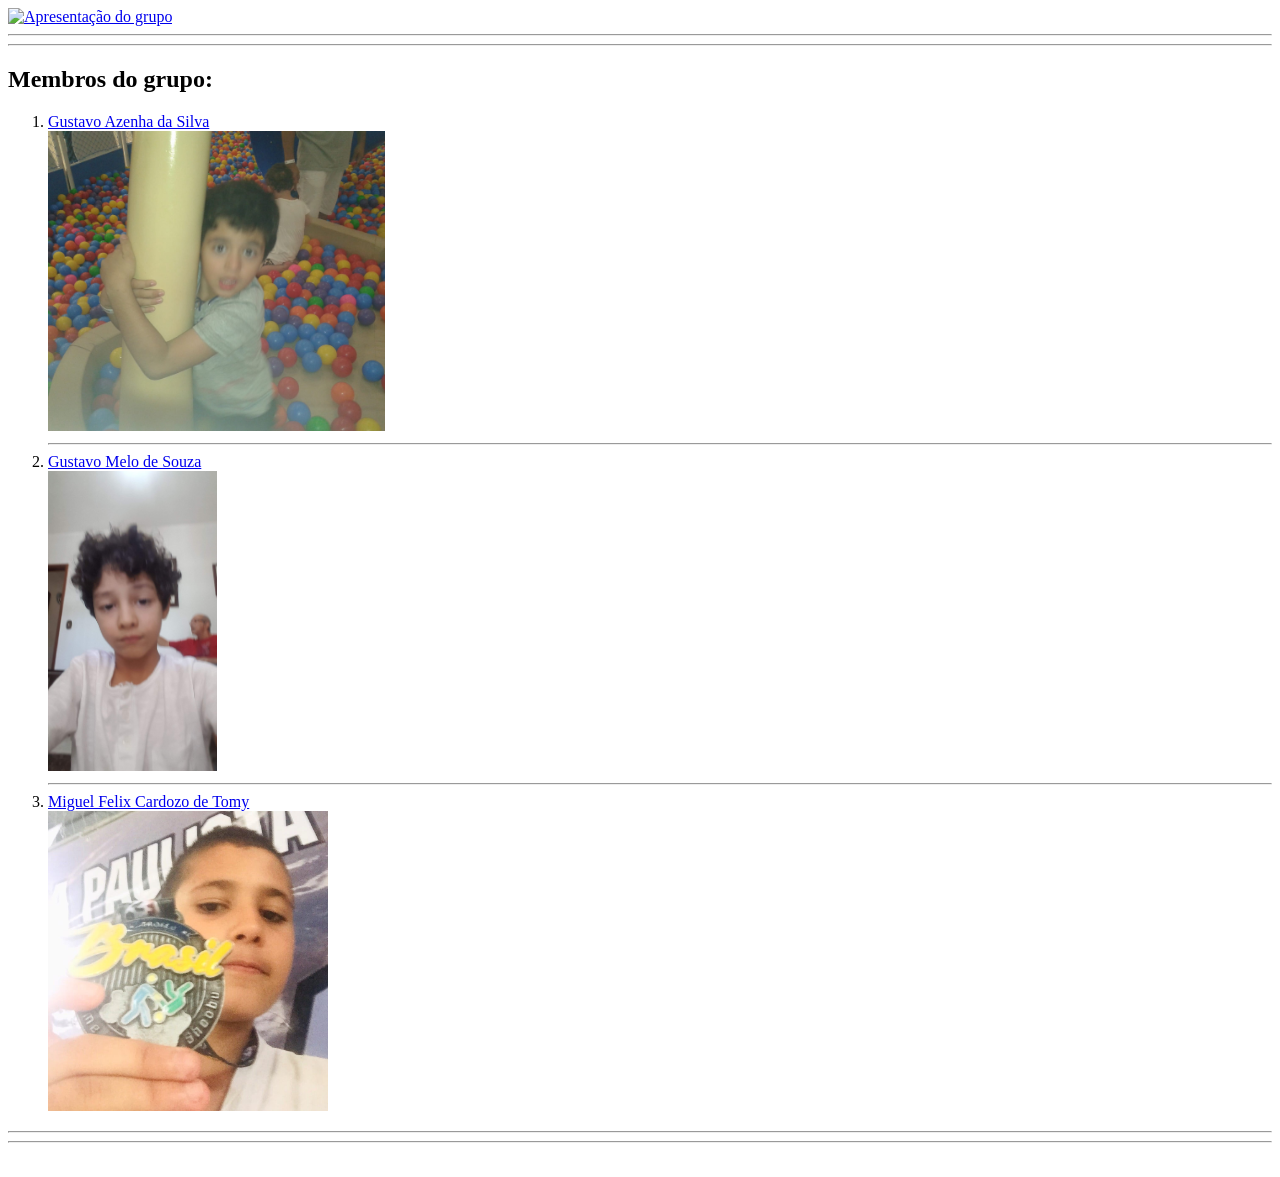
==== index.html @ ef863e6e "adicionando a pagina base na main" ====
<!DOCTYPE html>
<html lang="pt-br">
<head>
    <meta charset="UTF-8">
    <meta name="viewport" content="width=device-width, initial-scale=1.0">
    <title>Apresentação</title>
    <link href="[data-uri]" rel="icon" type="image/x-icon">
</head>
<body>
    <header>
        <a href="https://cooltext.com" target="_blank"><img src="https://images.cooltext.com/5758173.png" width="758" height="87" alt="Apresentação do grupo" /></a>
<br />
    </header>
    <hr>
    
    <hr>

    <h2>Membros do grupo: </h2>

    <ol>
        <li><a href="Azenha.html">Gustavo Azenha da Silva</a></li>
        <img src="/assets/EuLittle.jpeg" alt="Gustavo Silva" height="300">
        <hr>
        <li><a href="Souza.html">Gustavo Melo de Souza</a></li>
        <img src="/assets/PequenoSouza.jpeg" alt="Gustavo Melo" height="300">
        <hr>
        <li><a href="MiguelFelix.html">Miguel Felix Cardozo de Tomy</a></li>
        <img src="/assets/Felix2.jpeg" alt="Miguel Tomy" height="300">
    </ol>

    <hr>
    <hr>

    
<br/>
</body>
</html>
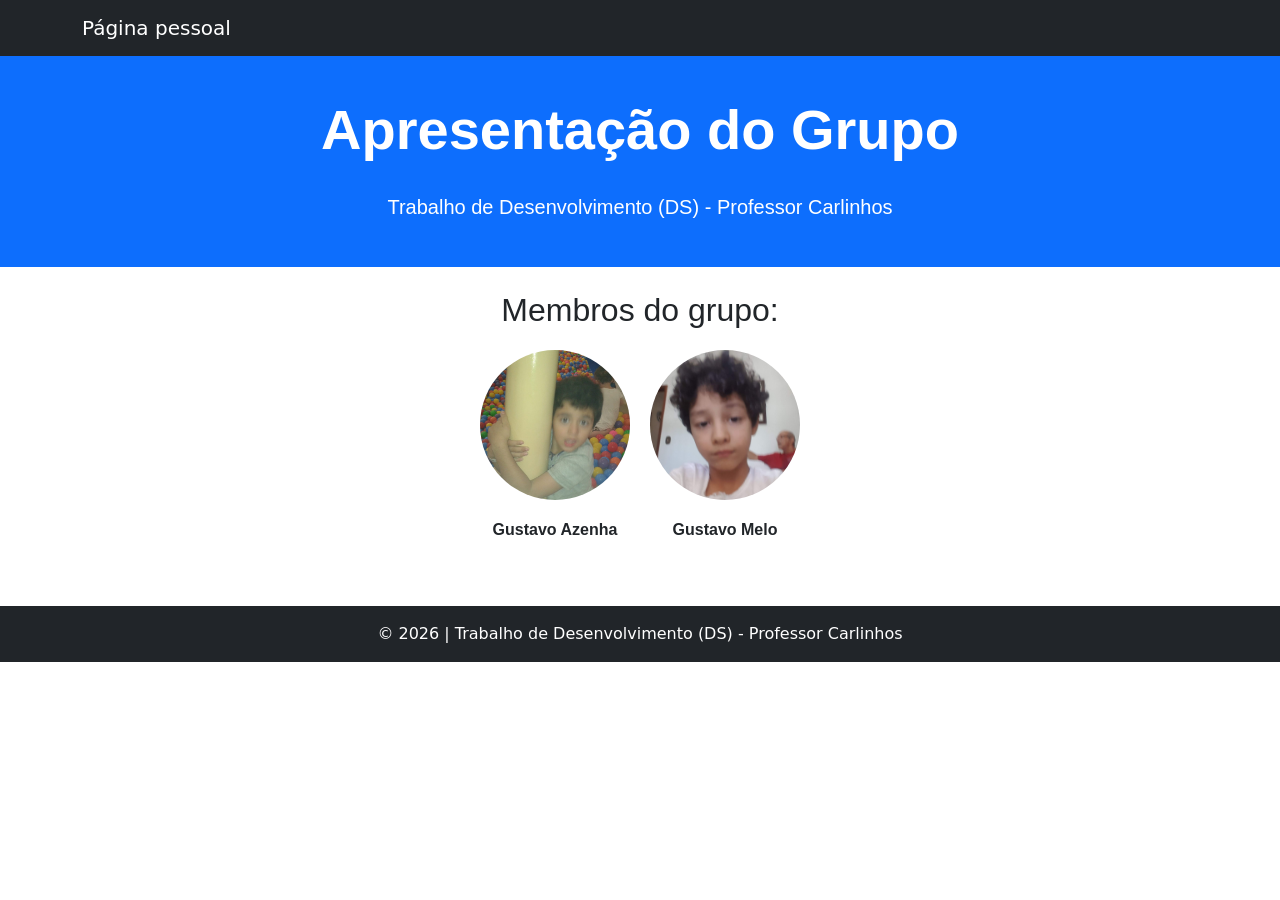
==== commit c7bfeee1: "primeiro commit" ====
--- a/index.html
+++ b/index.html
@@ -5,33 +5,49 @@
     <meta name="viewport" content="width=device-width, initial-scale=1.0">
     <title>Apresentação</title>
     <link href="[data-uri]" rel="icon" type="image/x-icon">
+    <link rel="stylesheet" href="style.css">
+    <link rel="stylesheet"
+ href="https://cdn.jsdelivr.net/npm/bootstrap@5.3.3/dist/css/bootstrap.min.css">
 </head>
 <body>
-    <header>
-        <a href="https://cooltext.com" target="_blank"><img src="https://images.cooltext.com/5758173.png" width="758" height="87" alt="Apresentação do grupo" /></a>
-<br />
+
+    <nav class="navbar bg-dark navbar-dark">
+ <div class="container">
+ <a class="navbar-brand" href="#">Página pessoal</a>
+ </div>
+</nav>
+    <header class="bg-primary text-white text-center p-3">
+        <br>
+        <h1 class="display-4 fw-bold">Apresentação do Grupo</h1>
+        <br>
+        <h3 class="lead">Trabalho de Desenvolvimento (DS) - Professor Carlinhos</h3>
+    <br />
     </header>
-    <hr>
-    
-    <hr>
+
+    <br>
 
     <h2>Membros do grupo: </h2>
 
-    <ol>
-        <li><a href="Azenha.html">Gustavo Azenha da Silva</a></li>
-        <img src="/assets/EuLittle.jpeg" alt="Gustavo Silva" height="300">
-        <hr>
-        <li><a href="Souza.html">Gustavo Melo de Souza</a></li>
-        <img src="/assets/PequenoSouza.jpeg" alt="Gustavo Melo" height="300">
-        <hr>
-        <li><a href="MiguelFelix.html">Miguel Felix Cardozo de Tomy</a></li>
-        <img src="/assets/Felix2.jpeg" alt="Miguel Tomy" height="300">
-    </ol>
+    <div class="membros">
+        <div class="foto">
+        <a id="GA" href="/Azenha.html"><img src="/assets/EuLittle.jpeg" alt="Gustavo Silva"></a>
+        <p>Gustavo Azenha</p>
+        </div>
 
-    <hr>
-    <hr>
+        <div class="foto">
+        <a id="GS" href="/Souza.html"><img src="/assets/PequenoSouza.jpeg" alt="Gustavo Melo"></a>
+        <p>Gustavo Melo</p>
+        </div>
+    </div>
+    <br>
+    <br>
 
-    
-<br/>
+<footer class="bg-dark text-white text-center p-3"> &copy; 2026 | Trabalho de Desenvolvimento (DS) - Professor Carlinhos
+</footer>
+
+
+    <script src="https://cdn.jsdelivr.net/npm/bootstrap@5.3.3/dist/js/bootstrap.bundle.min.js">
+ </script>
+  
 </body>
 </html>
--- a/style.css
+++ b/style.css
@@ -0,0 +1,73 @@
+/* textos */
+
+h1{
+    font-family: Arial, Helvetica, sans-serif;
+    text-align: center;
+}
+
+h3{
+    font-family: Arial, Helvetica, sans-serif;
+    font-size: small;
+    text-align: center;
+}
+
+
+h2 {
+    text-align: center;
+    font-family: 'Arial', sans-serif;
+    font-size: 28px;
+}
+
+p{
+    font-family: Arial, Helvetica, sans-serif;
+}
+
+
+
+/* links */
+
+button{
+    background-color: white;
+    border: none;
+    border-color: white;
+    cursor: pointer;
+}
+
+/* membros */
+
+.membros{
+    display: flex;
+    justify-content: center;
+    align-items: center;
+    gap: 20px;
+    margin-top: 20px;
+}
+
+.foto{
+    display: flex;
+    flex-direction: column;
+    align-items: center;
+}
+
+.foto img{
+    width: 150px;
+    height: 150px;
+    border-radius: 50%;
+    object-fit: cover;
+    margin-bottom: 10px;
+}
+
+.foto p{
+    font-size: 16px;
+    font-weight: bold;
+    text-align: center;
+    margin-top: 8px;
+}
+
+
+/* footer */
+
+footer{
+    position:relative;
+    bottom: 0;
+}
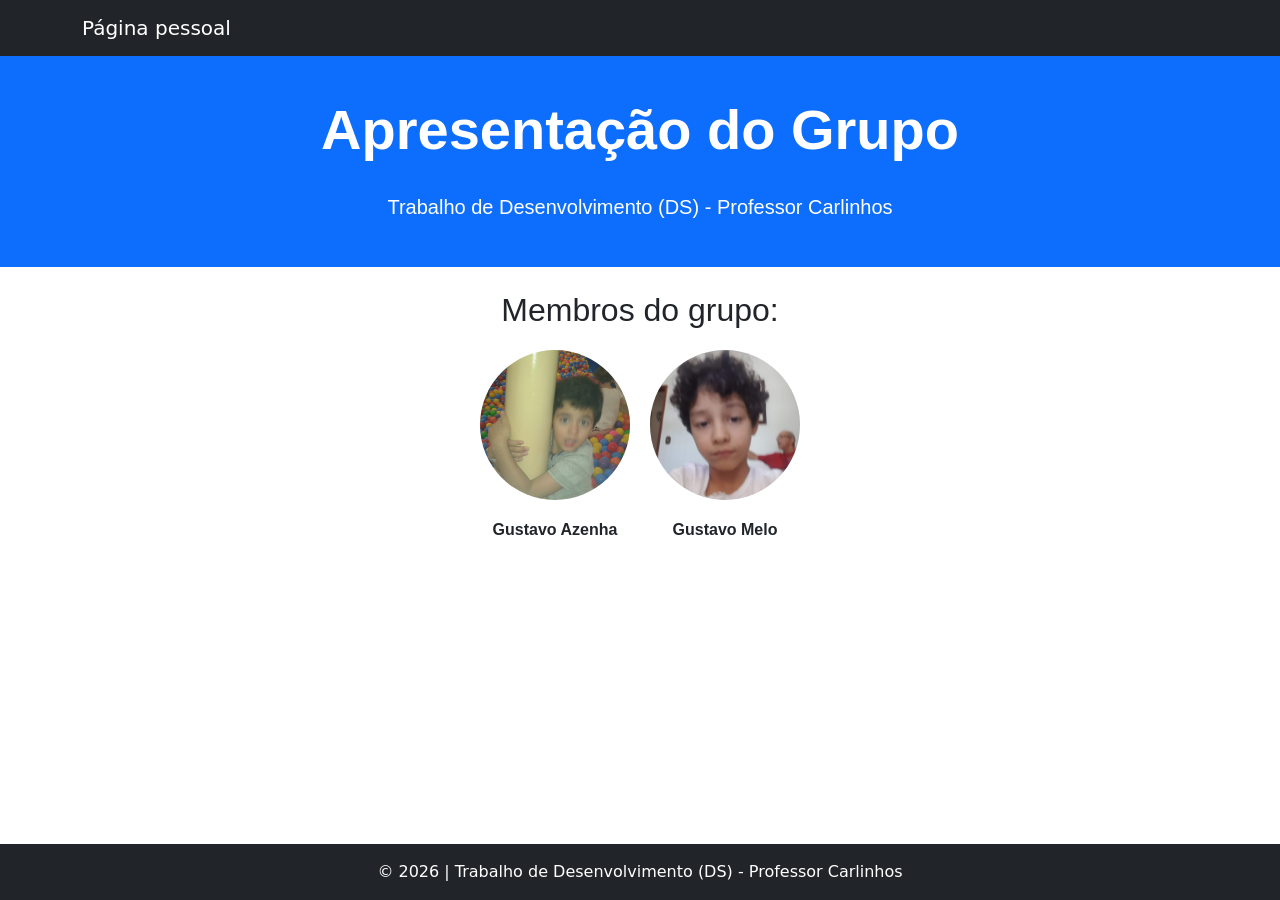
==== commit 516cf532: "Add files via upload Estiliza a página do Souza no padrão da Azenha, corrige o footer da index e adi" ====
--- a/index.html
+++ b/index.html
@@ -1,53 +1,53 @@
-<!DOCTYPE html>
-<html lang="pt-br">
-<head>
-    <meta charset="UTF-8">
-    <meta name="viewport" content="width=device-width, initial-scale=1.0">
-    <title>Apresentação</title>
-    <link href="[data-uri]" rel="icon" type="image/x-icon">
-    <link rel="stylesheet" href="style.css">
-    <link rel="stylesheet"
- href="https://cdn.jsdelivr.net/npm/bootstrap@5.3.3/dist/css/bootstrap.min.css">
-</head>
-<body>
-
-    <nav class="navbar bg-dark navbar-dark">
- <div class="container">
- <a class="navbar-brand" href="#">Página pessoal</a>
- </div>
-</nav>
-    <header class="bg-primary text-white text-center p-3">
-        <br>
-        <h1 class="display-4 fw-bold">Apresentação do Grupo</h1>
-        <br>
-        <h3 class="lead">Trabalho de Desenvolvimento (DS) - Professor Carlinhos</h3>
-    <br />
-    </header>
-
-    <br>
-
-    <h2>Membros do grupo: </h2>
-
-    <div class="membros">
-        <div class="foto">
-        <a id="GA" href="/Azenha.html"><img src="/assets/EuLittle.jpeg" alt="Gustavo Silva"></a>
-        <p>Gustavo Azenha</p>
-        </div>
-
-        <div class="foto">
-        <a id="GS" href="/Souza.html"><img src="/assets/PequenoSouza.jpeg" alt="Gustavo Melo"></a>
-        <p>Gustavo Melo</p>
-        </div>
-    </div>
-    <br>
-    <br>
-
-<footer class="bg-dark text-white text-center p-3"> &copy; 2026 | Trabalho de Desenvolvimento (DS) - Professor Carlinhos
-</footer>
-
-
-    <script src="https://cdn.jsdelivr.net/npm/bootstrap@5.3.3/dist/js/bootstrap.bundle.min.js">
- </script>
-  
-</body>
+<!DOCTYPE html>
+<html lang="pt-br">
+<head>
+    <meta charset="UTF-8">
+    <meta name="viewport" content="width=device-width, initial-scale=1.0">
+    <title>Apresentação</title>
+    <link href="[data-uri]" rel="icon" type="image/x-icon">
+    <link rel="stylesheet" href="style.css">
+    <link rel="stylesheet"
+ href="https://cdn.jsdelivr.net/npm/bootstrap@5.3.3/dist/css/bootstrap.min.css">
+</head>
+<body>
+
+    <nav class="navbar bg-dark navbar-dark">
+ <div class="container">
+ <a class="navbar-brand" href="#">Página pessoal</a>
+ </div>
+</nav>
+    <header class="bg-primary text-white text-center p-3">
+        <br>
+        <h1 class="display-4 fw-bold">Apresentação do Grupo</h1>
+        <br>
+        <h3 class="lead">Trabalho de Desenvolvimento (DS) - Professor Carlinhos</h3>
+    <br />
+    </header>
+
+    <br>
+
+    <h2>Membros do grupo: </h2>
+
+    <div class="membros">
+        <div class="foto">
+        <a id="GA" href="/Azenha.html"><img src="/assets/EuLittle.jpeg" alt="Gustavo Silva"></a>
+        <p>Gustavo Azenha</p>
+        </div>
+
+        <div class="foto">
+        <a id="GS" href="/Souza.html"><img src="/assets/PequenoSouza.jpeg" alt="Gustavo Melo"></a>
+        <p>Gustavo Melo</p>
+        </div>
+    </div>
+    <br>
+    <br>
+
+<footer class="bg-dark text-white text-center p-3"> &copy; 2026 | Trabalho de Desenvolvimento (DS) - Professor Carlinhos
+</footer>
+
+
+    <script src="https://cdn.jsdelivr.net/npm/bootstrap@5.3.3/dist/js/bootstrap.bundle.min.js">
+ </script>
+  
+</body>
 </html>
--- a/style.css
+++ b/style.css
@@ -1,73 +1,219 @@
-/* textos */
-
-h1{
-    font-family: Arial, Helvetica, sans-serif;
-    text-align: center;
-}
-
-h3{
-    font-family: Arial, Helvetica, sans-serif;
-    font-size: small;
-    text-align: center;
-}
-
-
-h2 {
-    text-align: center;
-    font-family: 'Arial', sans-serif;
-    font-size: 28px;
-}
-
-p{
-    font-family: Arial, Helvetica, sans-serif;
-}
-
-
-
-/* links */
-
-button{
-    background-color: white;
-    border: none;
-    border-color: white;
-    cursor: pointer;
-}
-
-/* membros */
-
-.membros{
-    display: flex;
-    justify-content: center;
-    align-items: center;
-    gap: 20px;
-    margin-top: 20px;
-}
-
-.foto{
-    display: flex;
-    flex-direction: column;
-    align-items: center;
-}
-
-.foto img{
-    width: 150px;
-    height: 150px;
-    border-radius: 50%;
-    object-fit: cover;
-    margin-bottom: 10px;
-}
-
-.foto p{
-    font-size: 16px;
-    font-weight: bold;
-    text-align: center;
-    margin-top: 8px;
-}
-
-
-/* footer */
-
-footer{
-    position:relative;
-    bottom: 0;
+/* textos */
+
+h1{
+    font-family: Arial, Helvetica, sans-serif;
+    text-align: center;
+}
+
+h3{
+    font-family: Arial, Helvetica, sans-serif;
+    font-size: small;
+    text-align: center;
+}
+
+
+h2 {
+    text-align: center;
+    font-family: 'Arial', sans-serif;
+    font-size: 28px;
+}
+
+p{
+    font-family: Arial, Helvetica, sans-serif;
+}
+
+
+
+/* links */
+
+button{
+    background-color: white;
+    border: none;
+    border-color: white;
+    cursor: pointer;
+}
+
+/* membros */
+
+.membros{
+    display: flex;
+    justify-content: center;
+    align-items: center;
+    gap: 20px;
+    margin-top: 20px;
+}
+
+.foto{
+    display: flex;
+    flex-direction: column;
+    align-items: center;
+}
+
+.foto img{
+    width: 150px;
+    height: 150px;
+    border-radius: 50%;
+    object-fit: cover;
+    margin-bottom: 10px;
+}
+
+.foto p{
+    font-size: 16px;
+    font-weight: bold;
+    text-align: center;
+    margin-top: 8px;
+}
+
+
+/* footer */
+
+/* footer sempre no fim da página (só vale no index, que é o único com footer) */
+body:has(> footer){
+    position: relative;
+    min-height: 100vh;
+    box-sizing: border-box;
+    padding-bottom: 5rem; /* espaço pro footer não cobrir o conteúdo */
+}
+
+footer{
+    position: absolute;
+    bottom: 0;
+    left: 0;
+    width: 100%;
+}
+
+/* ===== Página do Souza (Souza.html, <body class="souza">) ===== */
+/* Tudo começa com .souza para não afetar o index.html */
+
+.souza *, .souza *::before, .souza *::after{
+    box-sizing: border-box;
+}
+
+body.souza{
+    margin: 0;
+}
+
+/* barra de navegação fixa no topo */
+
+.souza nav{
+    background-color: rgb(248, 246, 246);
+    padding: 10px;
+    position: fixed;
+    top: 2px;
+    width: 100%;
+    border: 1px solid #ccc;
+    border-radius: 10px;
+    box-shadow: 0 2px 4px rgba(0, 0, 0, 0.1);
+    z-index: 1000;
+}
+
+.souza nav a{
+    text-decoration: none;
+    color: #036bba;
+    font-weight: bold;
+    font-family: Arial, Helvetica, sans-serif;
+    font-size: small;
+}
+
+/* textos */
+
+.souza p, .souza h2, .souza li, .souza h3{
+    font-family: Arial, Helvetica, sans-serif;
+}
+
+.souza h2{
+    font-size: large;
+}
+
+.souza header{
+    padding-top: 40px;
+}
+
+/* foto principal */
+
+.souza .fotos{
+    display: flex;
+    justify-content: center;
+    align-items: center;
+    gap: 20px;
+    margin-top: 20px;
+}
+
+.souza .foto img{
+    width: 250px;
+    height: 250px;
+}
+
+/* curiosidades (lista com bordas, como o list-group do Bootstrap) */
+
+.souza .container{
+    width: 100%;
+    max-width: 720px;
+    margin: 48px auto;
+    padding: 0 12px;
+}
+
+.souza .curiosidades{
+    list-style: none;
+    margin: 0;
+    padding: 0;
+    border-radius: 6px;
+}
+
+.souza .curiosidades li{
+    padding: 8px 16px;
+    border: 1px solid rgba(0, 0, 0, 0.175);
+    background-color: #fff;
+}
+
+.souza .curiosidades li + li{
+    border-top-width: 0;
+}
+
+.souza .curiosidades li:first-child{
+    border-top-left-radius: 6px;
+    border-top-right-radius: 6px;
+}
+
+.souza .curiosidades li:last-child{
+    border-bottom-left-radius: 6px;
+    border-bottom-right-radius: 6px;
+}
+
+/* lugares (cartão azul com fotos redondas) */
+
+.souza .lugares{
+    background-color: rgb(53, 101, 245);
+    border: 1px solid #ccc;
+    border-radius: 10px;
+    box-shadow: 0 2px 4px rgba(0, 0, 0, 0.1);
+    justify-content: center;
+    align-items: stretch;
+    flex-wrap: wrap;
+    padding: 10px;
+    margin: 40px;
+}
+
+.souza .foto2{
+    max-width: 200px;
+    display: flex;
+    flex-direction: column;
+    justify-content: flex-end;
+    align-items: center;
+}
+
+.souza .foto2 img{
+    width: 150px;
+    height: 150px;
+    border-radius: 50%;
+    object-fit: cover;
+    margin-bottom: 10px;
+}
+
+.souza .foto2 h3{
+    font-size: 16px;
+    font-weight: bold;
+    text-align: center;
+    margin-top: 8px;
+    color: white;
 }
